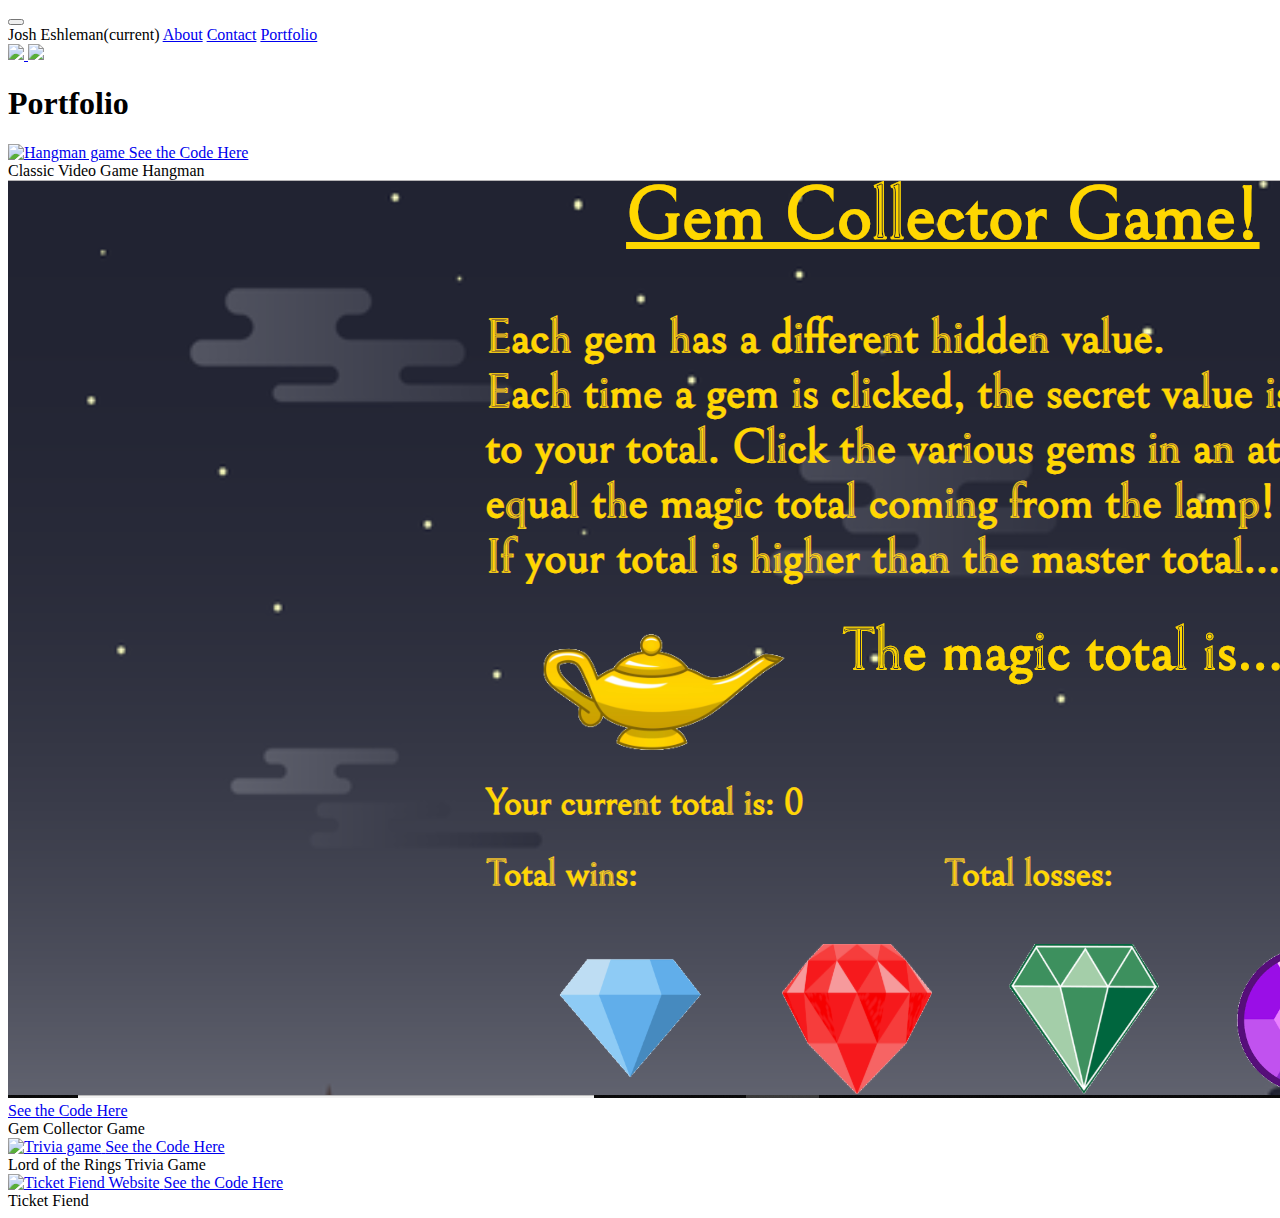
==== portfolio.html @ 547702b4 "trying to correct image display" ====
<!DOCTYPE html>
<html lang="en">
<head>
    <link rel="stylesheet" href="https://stackpath.bootstrapcdn.com/bootstrap/4.2.1/css/bootstrap.min.css" integrity="sha384-GJzZqFGwb1QTTN6wy59ffF1BuGJpLSa9DkKMp0DgiMDm4iYMj70gZWKYbI706tWS" crossorigin="anonymous">
    <script src="https://code.jquery.com/jquery-3.3.1.slim.min.js" integrity="sha384-q8i/X+965DzO0rT7abK41JStQIAqVgRVzpbzo5smXKp4YfRvH+8abtTE1Pi6jizo" crossorigin="anonymous"></script>
    <script src="https://cdnjs.cloudflare.com/ajax/libs/popper.js/1.14.6/umd/popper.min.js" integrity="sha384-wHAiFfRlMFy6i5SRaxvfOCifBUQy1xHdJ/yoi7FRNXMRBu5WHdZYu1hA6ZOblgut" crossorigin="anonymous"></script>
    <script src="https://stackpath.bootstrapcdn.com/bootstrap/4.2.1/js/bootstrap.min.js" integrity="sha384-B0UglyR+jN6CkvvICOB2joaf5I4l3gm9GU6Hc1og6Ls7i6U/mkkaduKaBhlAXv9k" crossorigin="anonymous"></script>
    <meta charset="UTF-8">
    <meta name="viewport" content="width=device-width, initial-scale=1.0">
    <meta http-equiv="X-UA-Compatible" content="ie=edge">
    <title>Portfolio-Josh Eshleman</title>
    <nav class="navbar navbar-expand-lg navbar-light bg-light">
        <button class="navbar-toggler" type="button" data-toggle="collapse" data-target="#navbarNavAltMarkup" aria-controls="navbarNavAltMarkup" aria-expanded="false" aria-label="Toggle navigation">
          <span class="navbar-toggler-icon"></span>
        </button>
        <div class="collapse navbar-collapse" id="navbarNavAltMarkup">
          <div class="navbar-nav">
            <a class="nav-item nav-link active" id="myName">Josh Eshleman<span class="sr-only">(current)</span></a>
            <a class="nav-item nav-link" href="index.html">About</a>
            <a class="nav-item nav-link" href="contact.html">Contact</a>
            <a class="nav-item nav-link" href="portfolio.html">Portfolio</a>
          </div>
        </div>
        <a id="linkedin" href="https://www.linkedin.com/in/joshua-eshleman-8264aa178/">
          <img id="linkedinpic" src="images/linkedin.png">
        </a>
        <a id="github" href="https://github.com/Joshleman10">
          <img id="githubpic" src="images/github.png">
        </a>
      </nav>
      <link rel="stylesheet" type="text/css" href="assets/styles.css">
</head>
<body background="images/background.jpg">
    <div class="jumbotron">
      <h1 class="display-4" id="port">Portfolio</h1>
      <div class="row">
        <div class="col-md-6">
          <div class="gallery">
            <a target="_blank" href="https://joshleman10.github.io/Hangman-Game/">
              <img src="images/hangman.jpg" alt="Hangman game" max-width="200px" max-height="200px">
            </a>
            <a href="https://github.com/Joshleman10/Hangman-Game">See the Code Here</a>
            <div class="desc">Classic Video Game Hangman</div>
          </div>
        </div>
        <div class="col-md-6">
          <div class="gallery">
            <a target="_blank" href="https://joshleman10.github.io/Crystal-Collector-Game/">
              <img src="images/gemcollector.PNG" alt="RPG game" max-width="200px" max-height="200px">
            </a>
            <a href="https://github.com/Joshleman10/Crystal-Collector-Game">See the Code Here</a>
            <div class="desc">Gem Collector Game</div>
          </div>
        </div>
      </div>
      <div class="row">
        <div class="col-md-6">
          <div class="gallery">
            <a target="_blank" href="https://joshleman10.github.io/Trivia-Game/">
              <img src="images/trivia.jpg" alt="Trivia game" max-width="200px" max-height="200px">
            </a>
            <a href="https://github.com/Joshleman10/Trivia-Game">See the Code Here</a>
            <div class="desc">Lord of the Rings Trivia Game</div>
          </div>
        </div>
        <div class="col-md-6">
          <div class="gallery">
            <a target="_blank" href="https://joshleman10.github.io/Ticket-Fiend/">
              <img src="images/Ticket-Fiend.PNG" alt="Ticket Fiend Website" max-width="200px" max-height="200px">
            </a>
            <a href="https://github.com/wtsegars/Ticket-Fiend">See the Code Here</a>
            <div class="desc">Ticket Fiend</div>
          </div>
        </div>
      </div>
    </div>
</body>
<footer class="footer">
    <div class="container">
    </div>
</footer>
</html>
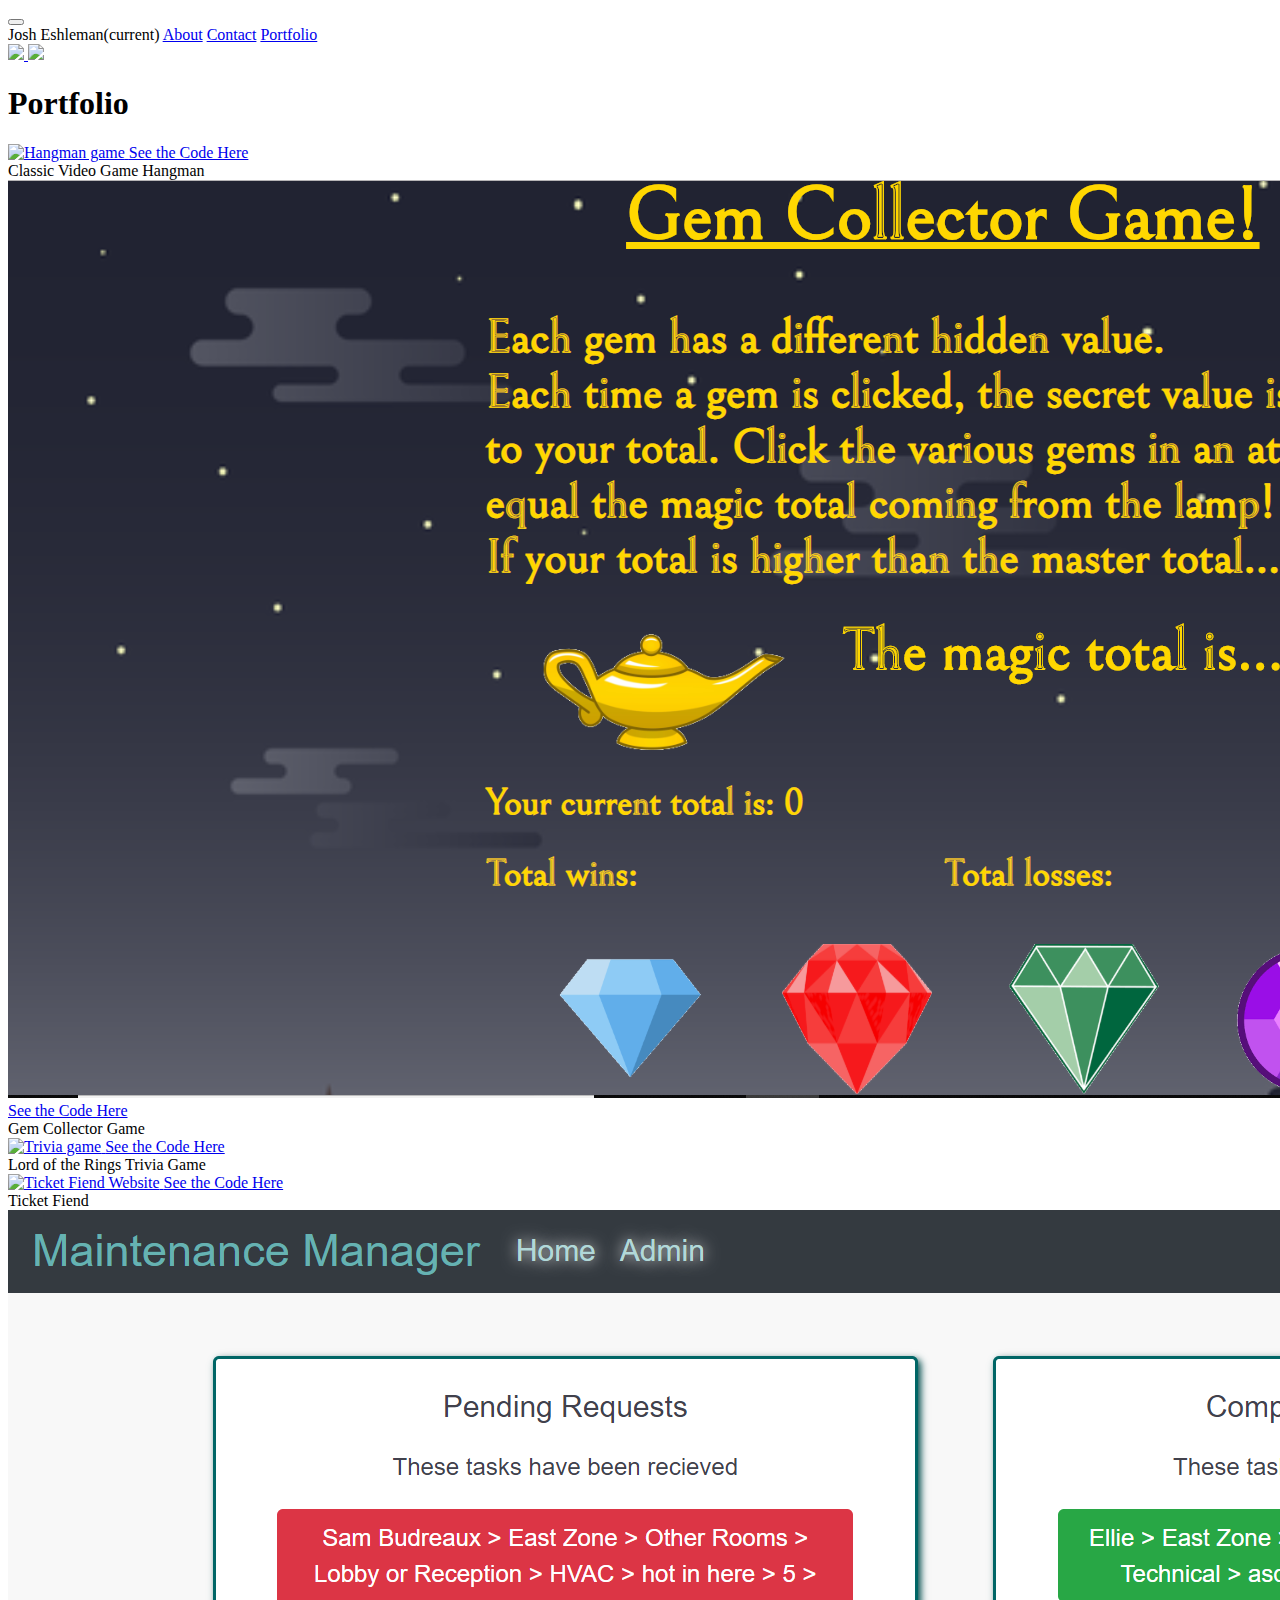
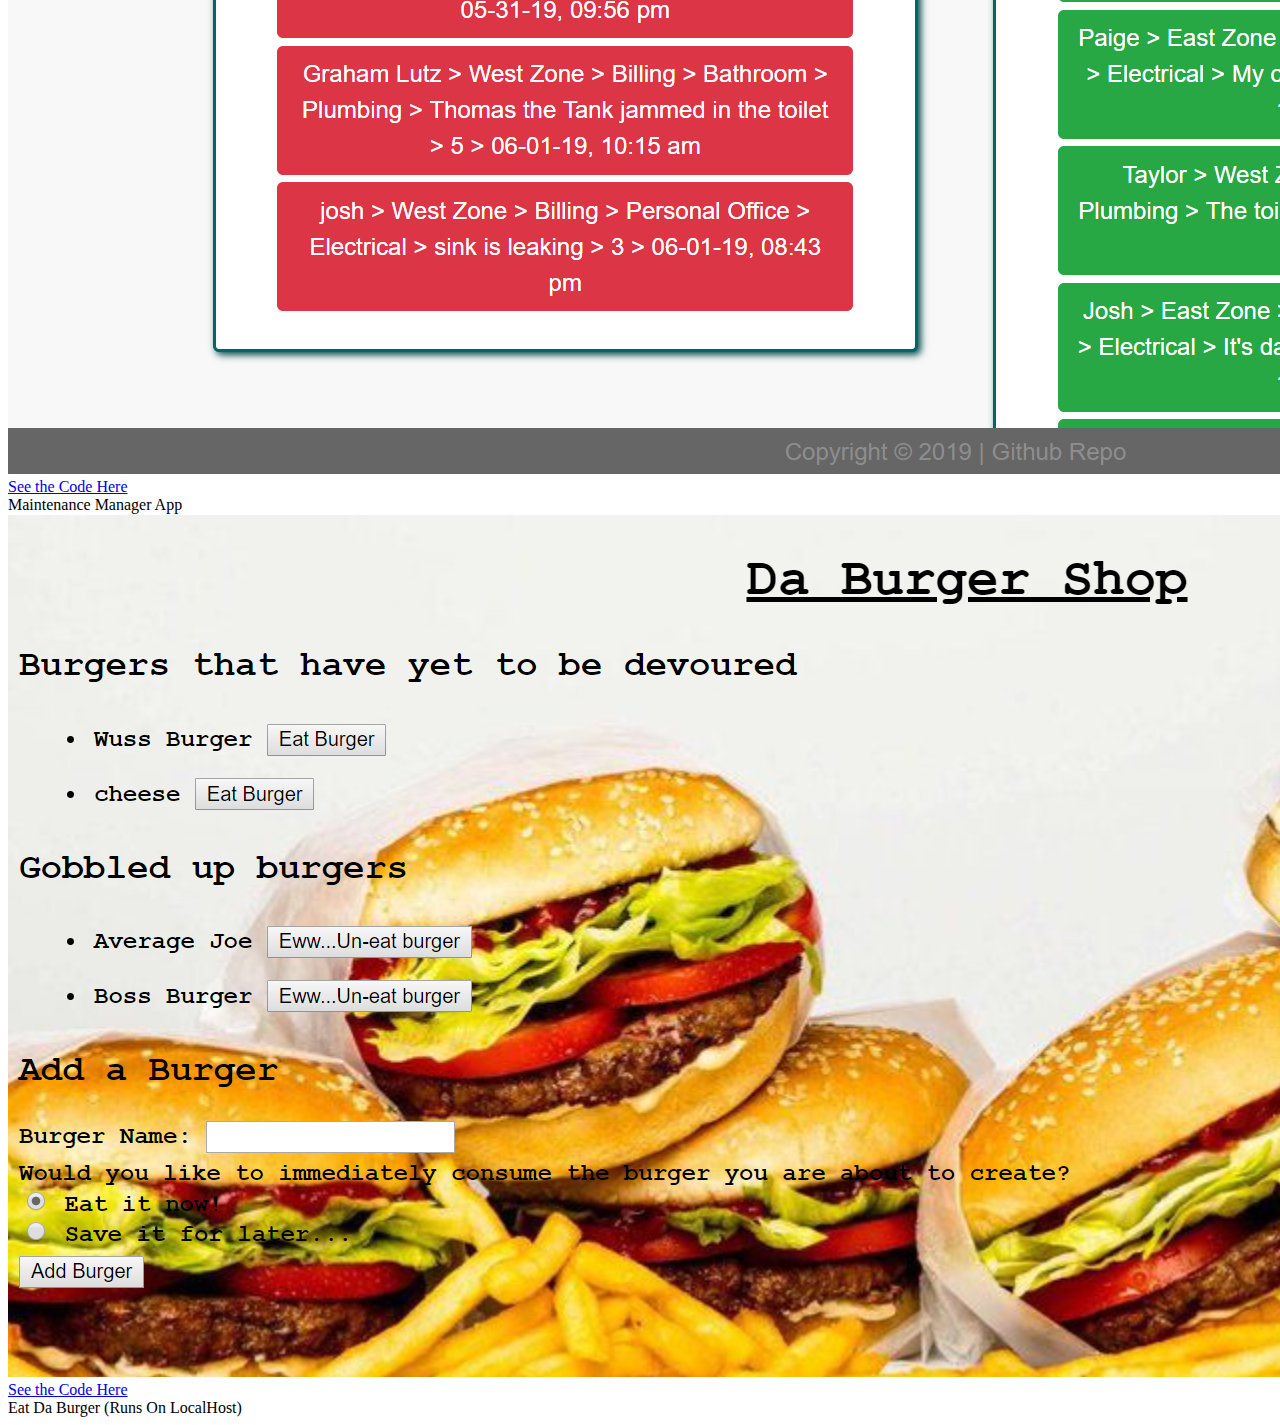
==== commit 4b814758: "updated resume" ====
--- a/portfolio.html
+++ b/portfolio.html
@@ -2,7 +2,6 @@
 <html lang="en">
 <head>
     <link rel="stylesheet" href="https://stackpath.bootstrapcdn.com/bootstrap/4.2.1/css/bootstrap.min.css" integrity="sha384-GJzZqFGwb1QTTN6wy59ffF1BuGJpLSa9DkKMp0DgiMDm4iYMj70gZWKYbI706tWS" crossorigin="anonymous">
-    <script src="https://code.jquery.com/jquery-3.3.1.slim.min.js" integrity="sha384-q8i/X+965DzO0rT7abK41JStQIAqVgRVzpbzo5smXKp4YfRvH+8abtTE1Pi6jizo" crossorigin="anonymous"></script>
     <script src="https://cdnjs.cloudflare.com/ajax/libs/popper.js/1.14.6/umd/popper.min.js" integrity="sha384-wHAiFfRlMFy6i5SRaxvfOCifBUQy1xHdJ/yoi7FRNXMRBu5WHdZYu1hA6ZOblgut" crossorigin="anonymous"></script>
     <script src="https://stackpath.bootstrapcdn.com/bootstrap/4.2.1/js/bootstrap.min.js" integrity="sha384-B0UglyR+jN6CkvvICOB2joaf5I4l3gm9GU6Hc1og6Ls7i6U/mkkaduKaBhlAXv9k" crossorigin="anonymous"></script>
     <meta charset="UTF-8">
@@ -73,6 +72,26 @@
           </div>
         </div>
       </div>
+      <div class="row">
+        <div class="col-md-6">
+          <div class="gallery">
+            <a target="_blank" href="https://maintenance-manager-gt.herokuapp.com/">
+              <img src="images/maint.PNG" alt="Maint-Manager App" max-width="200px" max-height="200px">
+            </a>
+            <a href="https://github.com/Joshleman10/Maintenance_Manager">See the Code Here</a>
+            <div class="desc">Maintenance Manager App</div>
+          </div>
+        </div>
+        <div class="col-md-6">
+          <div class="gallery">
+            <a target="_blank" href="https://github.com/Joshleman10/Eat-da-Burger">
+              <img src="images/burger.PNG" alt="Da Burger Shop" max-width="200px" max-height="200px">
+            </a>
+            <a href="https://github.com/Joshleman10/Eat-da-Burger">See the Code Here</a>
+            <div class="desc">Eat Da Burger (Runs On LocalHost)</div>
+          </div>
+        </div>
+      </div>
     </div>
 </body>
 <footer class="footer">
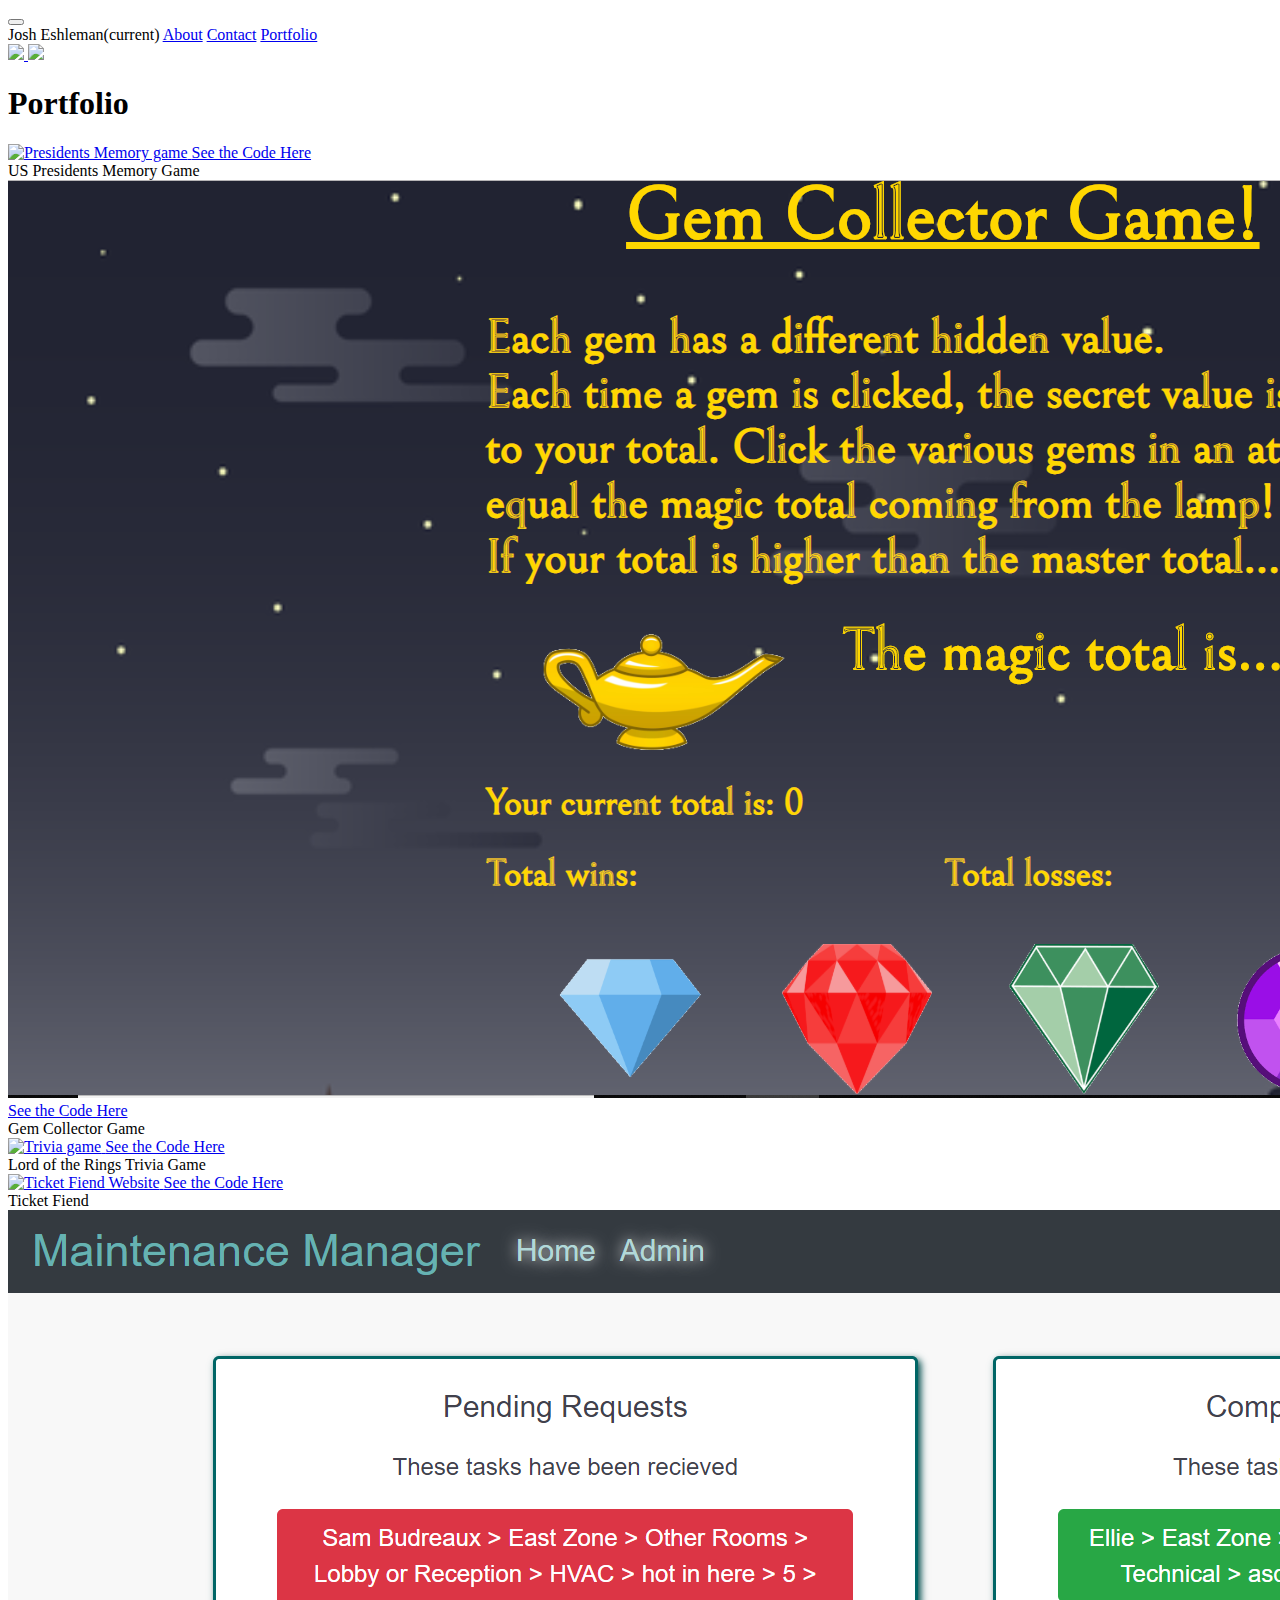
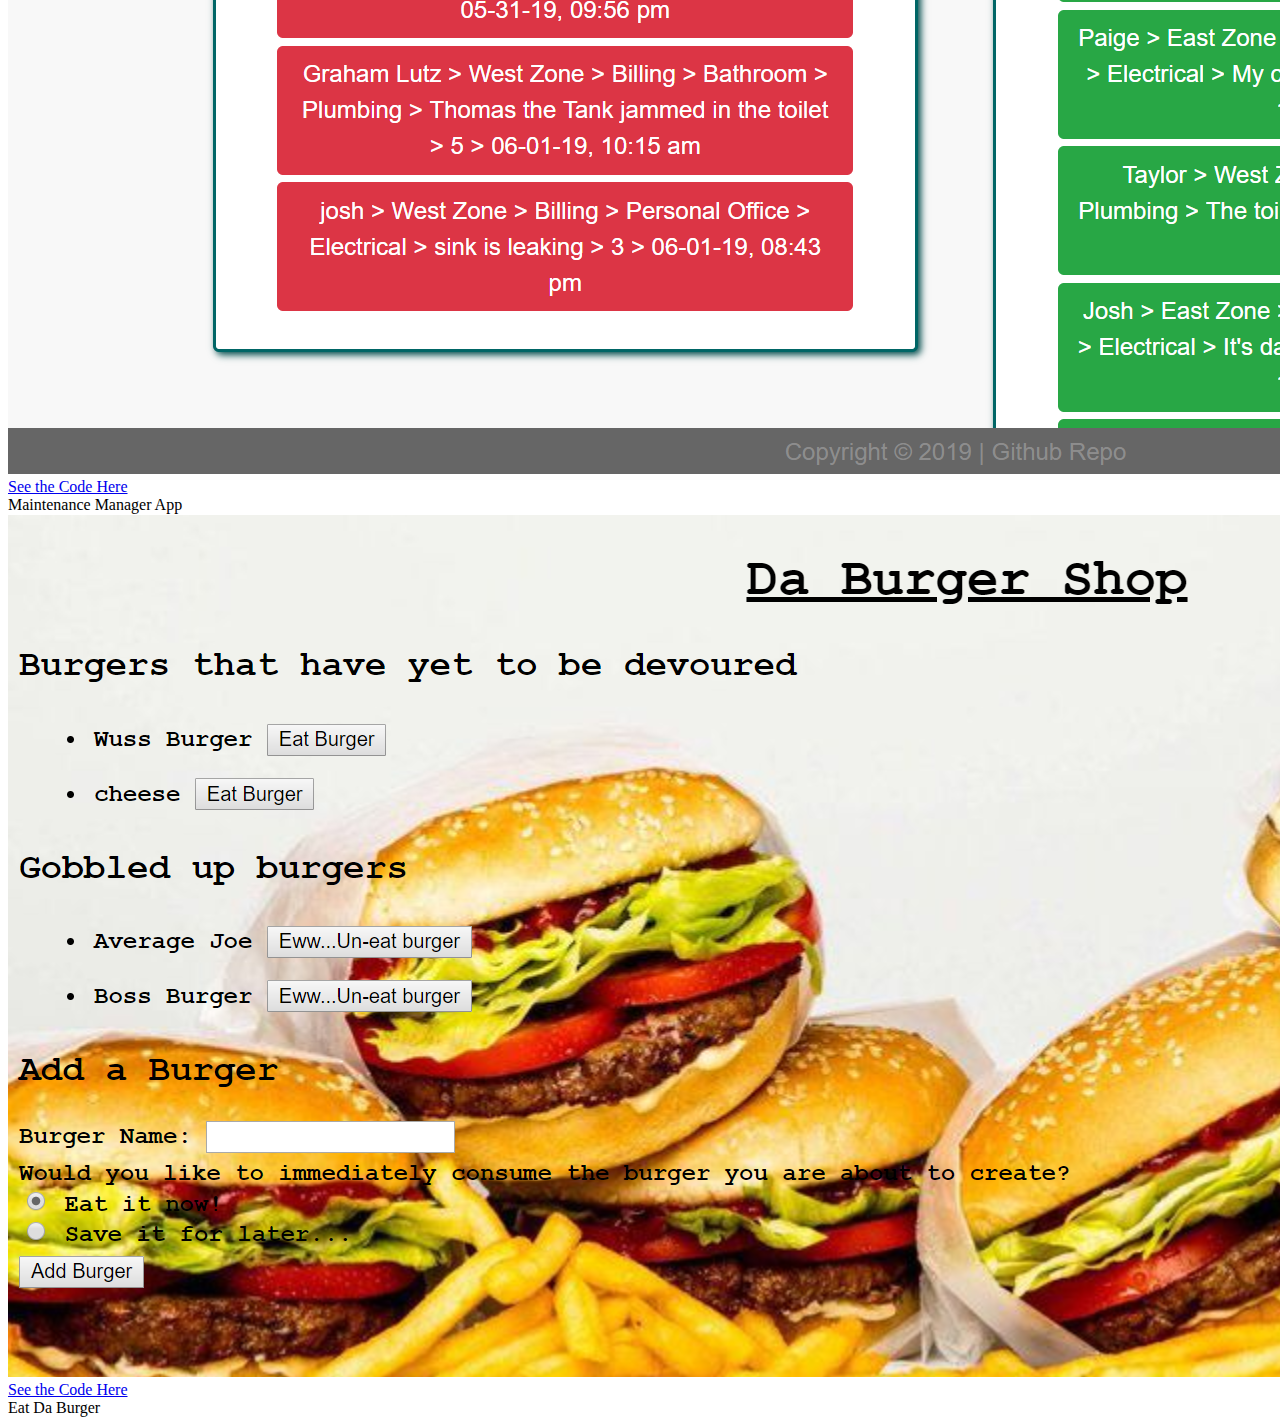
==== commit 8d5be62d: "added react game" ====
--- a/portfolio.html
+++ b/portfolio.html
@@ -35,11 +35,11 @@
       <div class="row">
         <div class="col-md-6">
           <div class="gallery">
-            <a target="_blank" href="https://joshleman10.github.io/Hangman-Game/">
-              <img src="images/hangman.jpg" alt="Hangman game" max-width="200px" max-height="200px">
+            <a target="_blank" href="https://shielded-shelf-35830.herokuapp.com/">
+              <img src="images/presidents.jpg" alt="Presidents Memory game" max-width="200px" max-height="200px">
             </a>
-            <a href="https://github.com/Joshleman10/Hangman-Game">See the Code Here</a>
-            <div class="desc">Classic Video Game Hangman</div>
+            <a href="https://github.com/Joshleman10/React-Clicky-Game">See the Code Here</a>
+            <div class="desc">US Presidents Memory Game</div>
           </div>
         </div>
         <div class="col-md-6">
@@ -84,11 +84,11 @@
         </div>
         <div class="col-md-6">
           <div class="gallery">
-            <a target="_blank" href="https://github.com/Joshleman10/Eat-da-Burger">
+            <a target="_blank" href="https://intense-woodland-78789.herokuapp.com/">
               <img src="images/burger.PNG" alt="Da Burger Shop" max-width="200px" max-height="200px">
             </a>
             <a href="https://github.com/Joshleman10/Eat-da-Burger">See the Code Here</a>
-            <div class="desc">Eat Da Burger (Runs On LocalHost)</div>
+            <div class="desc">Eat Da Burger</div>
           </div>
         </div>
       </div>
